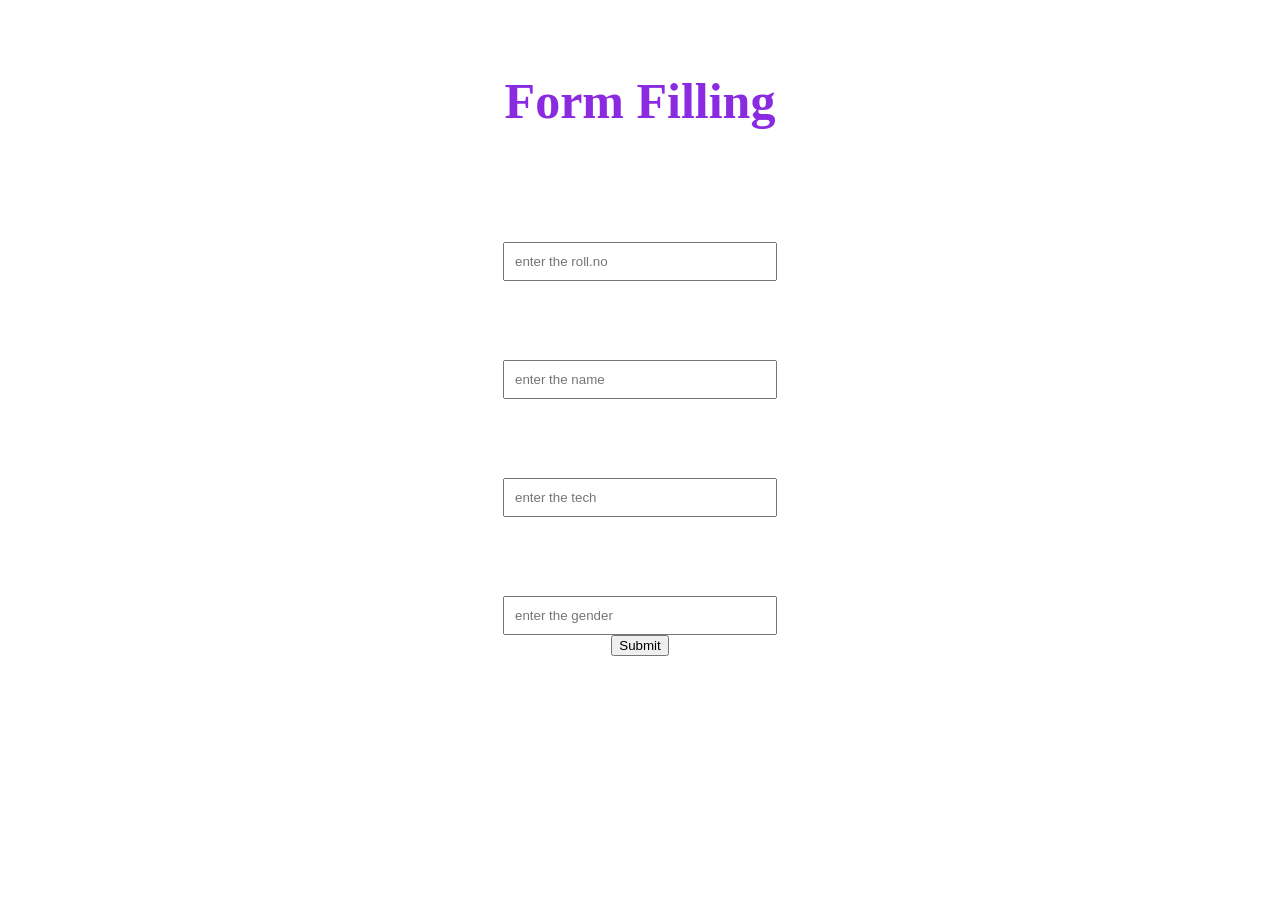
==== register.html @ 7c639912 "first commit" ====
<!DOCTYPE html>
<html lang="en">
<head>
    <meta charset="UTF-8">
    <meta name="viewport" content="width=device-width, initial-scale=1.0">
    <title>Document</title>
    <link rel="stylesheet" href="Register.css">
</head>
<body class="FormContainer">

    <form class="Form" action="http://localhost:8080/students/form" method="post">

        <h1 class="H1">Form Filling</h1>

        <label for="Roll">Enter the Roll.no</label>
        <input type="number" placeholder="enter the roll.no" name="rno" id="Roll">

        <label for="Name">Enter name</label>
        <input type="text" placeholder="enter the name" name="name" id="Name">

        <label for="Technology">Enter the Technology</label>
        <input type="text" placeholder="enter the tech" name="tech" id="Technology">    

        <label for="Gender">Enter the Gender</label>
        <input type="text" placeholder="enter the gender" name="gender" id="Gender">    

        <button type="submit" class="button">Submit</button>
    </form>
</body>
</html>
---- Register.css ----
.link{
    margin-top: 30px;
    font-size: 40px;
    font-style: italic;
    color: blue;
}

label{
    color: white;
    font-size: 30px;
    margin-top: 30px;
}

input{
    width: 250px;
    padding: 10px;
    margin-top: 15px;
}

.H1{
    color: blueviolet;
    font-size: 50px;
}

.Form{

    display: flex;
    flex-direction: column;

    align-items: center;
    justify-content: center;

    padding:30px ;

    /*border:2px;
    border-style: solid;
    border-color: azure;
*/
}
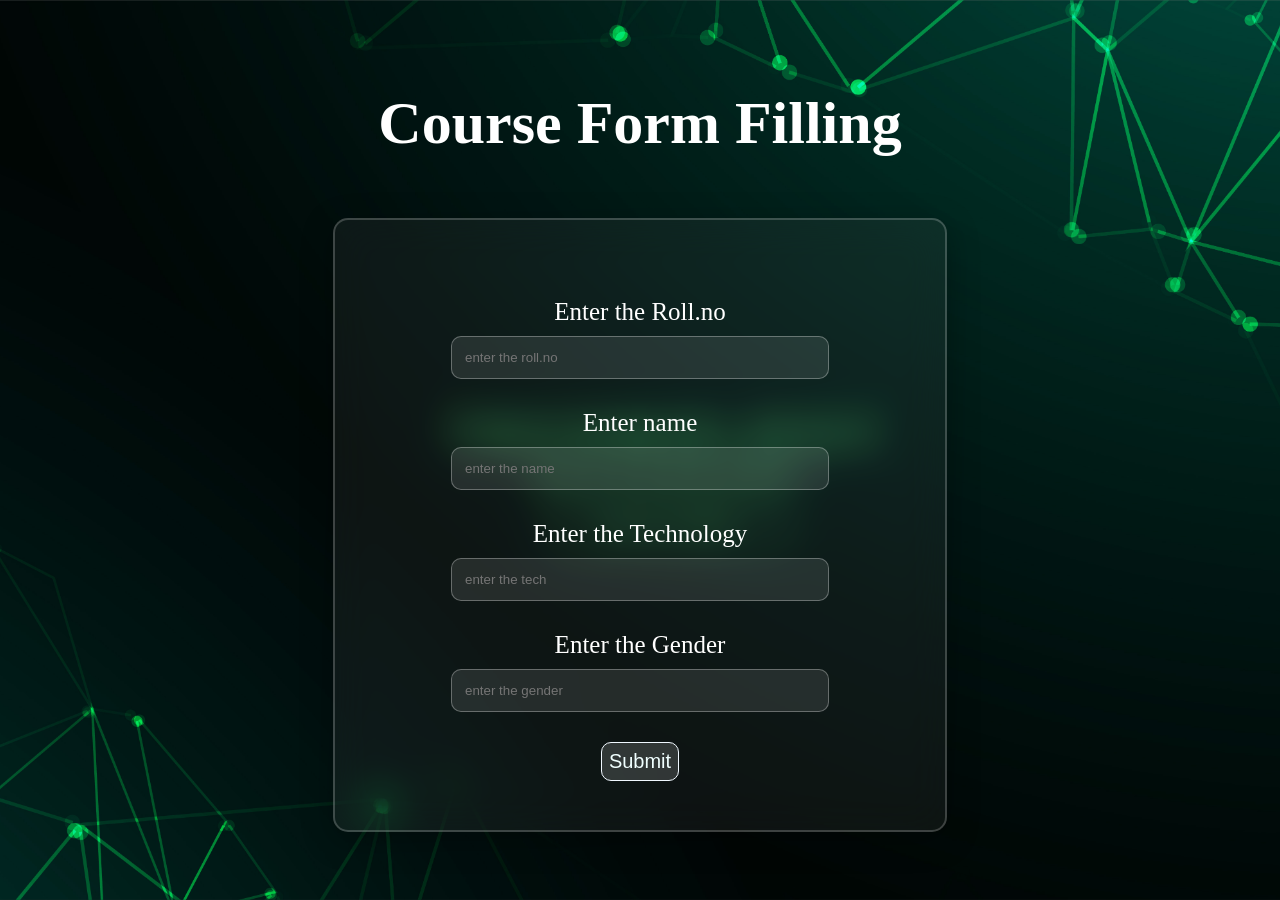
==== commit dec955a4: "new background Style" ====
--- a/register.html
+++ b/register.html
@@ -7,10 +7,13 @@
     <link rel="stylesheet" href="Register.css">
 </head>
 <body class="FormContainer">
+    
+    <h1 class="Head">Course Form Filling</h1>
+
+<div class="Div">
 
     <form class="Form" action="http://localhost:8080/students/form" method="post">
 
-        <h1 class="H1">Form Filling</h1>
 
         <label for="Roll">Enter the Roll.no</label>
         <input type="number" placeholder="enter the roll.no" name="rno" id="Roll">
@@ -26,5 +29,9 @@
 
         <button type="submit" class="button">Submit</button>
     </form>
+
+</div>
+
 </body>
+
 </html>
--- a/Register.css
+++ b/Register.css
@@ -1,26 +1,20 @@
-.link{
-    margin-top: 30px;
-    font-size: 40px;
-    font-style: italic;
-    color: blue;
-}
 
 label{
     color: white;
-    font-size: 30px;
+    font-size: 25px;
     margin-top: 30px;
 }
 
 input{
-    width: 250px;
-    padding: 10px;
-    margin-top: 15px;
+    text-align: left;
+    width: 350px;
+    padding: 13px;
+    margin-top: 10px;
+    background: rgba(255,255,255,0.1);
+    border: 1px solid rgba(255,255,255,0.3);
+    border-radius: 10px;
 }
 
-.H1{
-    color: blueviolet;
-    font-size: 50px;
-}
 
 .Form{
 
@@ -32,8 +26,94 @@
 
     padding:30px ;
 
-    /*border:2px;
+    width: 550px;
+    height: 550px;
+
+    border:2px;
     border-style: solid;
     border-color: azure;
-*/
+
+    /* blur background */
+    background: rgba(165, 162, 162, 0.08);
+
+    backdrop-filter: blur(20px);
+    -webkit-backdrop-filter: blur(30px);
+
+    border: 2px solid rgba(255,255,255,0.2);
+
+    border-radius: 15px;
+
+    box-shadow: 0 8px 32px rgba(0, 0, 0, 0.3);
+
+
+}
+.FormContainer{
+    display: flex;
+    flex-direction: column;
+    justify-content: center;
+    align-items: center;
+
+    background-image: url("/Images/Back.jpg");
+    background-size: cover;
+    background-position: center;
+    height: 100vh;
+    background-repeat: no-repeat;
+ 
+ /*   border:2px;
+    border-style: solid;
+    border-color: azure;
+    padding: 2px;
+*/    
+}
+
+.button{
+    border: 1px solid rgba(255,255,255,0.3);
+    background: rgba(255,255,255,0.15);
+    font-size: 20px;
+    margin-top: 30px;
+    border-radius: 10px;
+    padding: 7px;
+    border-style: solid;
+    border-color: aliceblue;
+    font-style: normal;
+    font-family: 'Segoe UI', Tahoma, Geneva, Verdana, sans-serif;
+    color: azure;
+}
+
+
+button{
+    transition: all 0.3s ease;
+}
+
+button:hover{
+    background-color: rgb(24, 219, 24);
+    color: black;
+    border: 2px solid rgb(245, 239, 239);
+    font-weight: bold;
+}
+
+.Div{
+
+    margin: 20px;
+    display: flex;
+    flex-direction: column;
+    align-items: center;
+
+    width: 100vw;
+    max-width: 100%;
+
+    /* border: 1px;
+    border-style: solid;
+    border-color: white;
+     */
+}
+
+.Head{
+    text-align: center;
+    font-size: 60px;
+    color: white;
+}
+
+body{
+    margin: 0;
 }
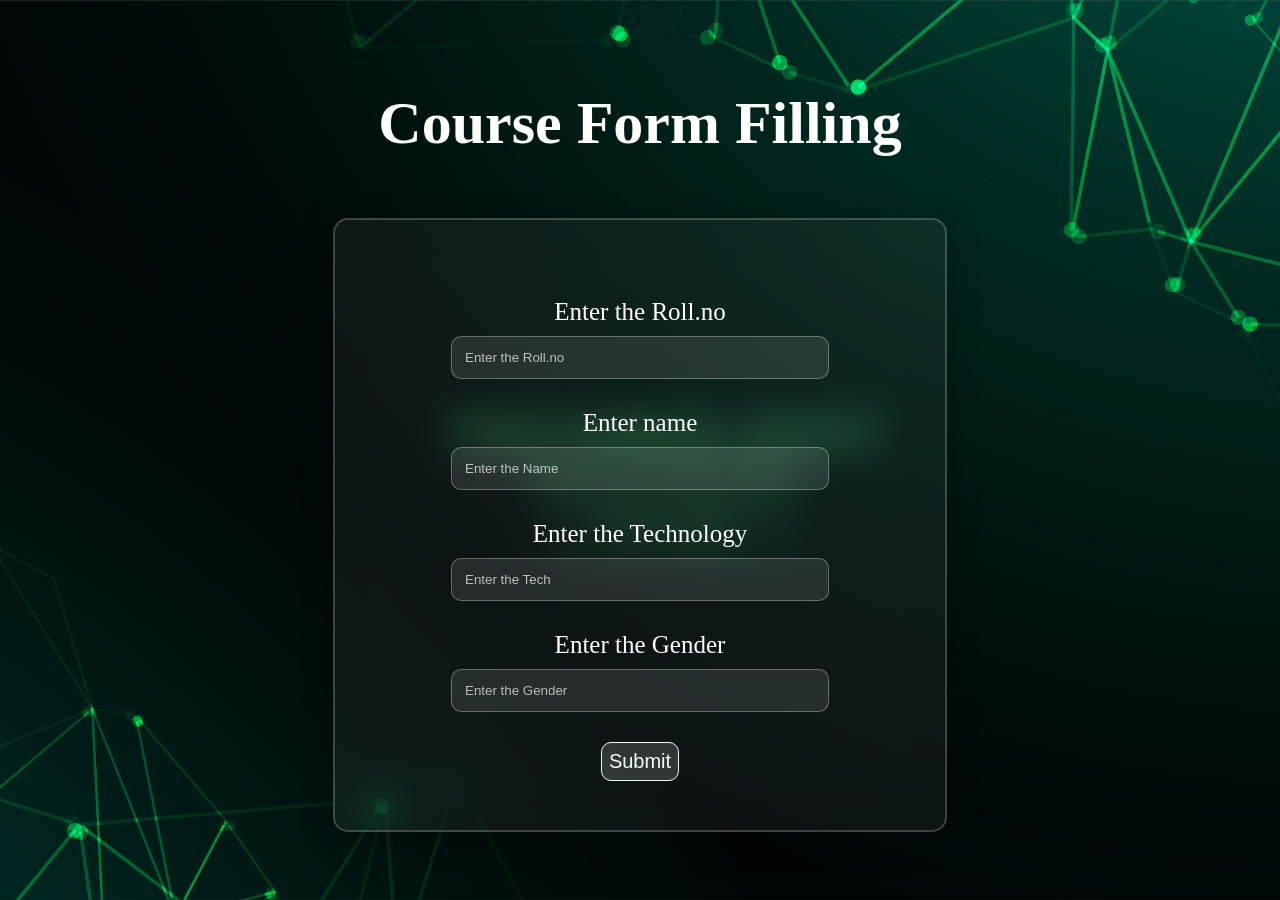
==== commit b2b7af88: "Few Style In Placeholder" ====
--- a/register.html
+++ b/register.html
@@ -16,16 +16,16 @@
 
 
         <label for="Roll">Enter the Roll.no</label>
-        <input type="number" placeholder="enter the roll.no" name="rno" id="Roll">
+        <input type="number" placeholder="Enter the Roll.no" name="rno" id="Roll">
 
         <label for="Name">Enter name</label>
-        <input type="text" placeholder="enter the name" name="name" id="Name">
+        <input type="text" placeholder="Enter the Name" name="name" id="Name">
 
         <label for="Technology">Enter the Technology</label>
-        <input type="text" placeholder="enter the tech" name="tech" id="Technology">    
+        <input type="text" placeholder="Enter the Tech" name="tech" id="Technology">    
 
         <label for="Gender">Enter the Gender</label>
-        <input type="text" placeholder="enter the gender" name="gender" id="Gender">    
+        <input type="text" placeholder="Enter the Gender" name="gender" id="Gender">    
 
         <button type="submit" class="button">Submit</button>
     </form>
--- a/Register.css
+++ b/Register.css
@@ -13,6 +13,8 @@
     background: rgba(255,255,255,0.1);
     border: 1px solid rgba(255,255,255,0.3);
     border-radius: 10px;
+    transition: all 0.3s ease;
+    
 }
 
 
@@ -116,4 +118,18 @@
 
 body{
     margin: 0;
+}
+
+input:focus{
+    outline: none;
+
+    border: 1px solid #00ff88;
+
+    box-shadow: 0 0 15px rgba(0,255,136,0.5);
+
+    transform: scale(1.03);
+}
+
+input::placeholder{
+    color: rgba(255,255,255,0.7);
 }
